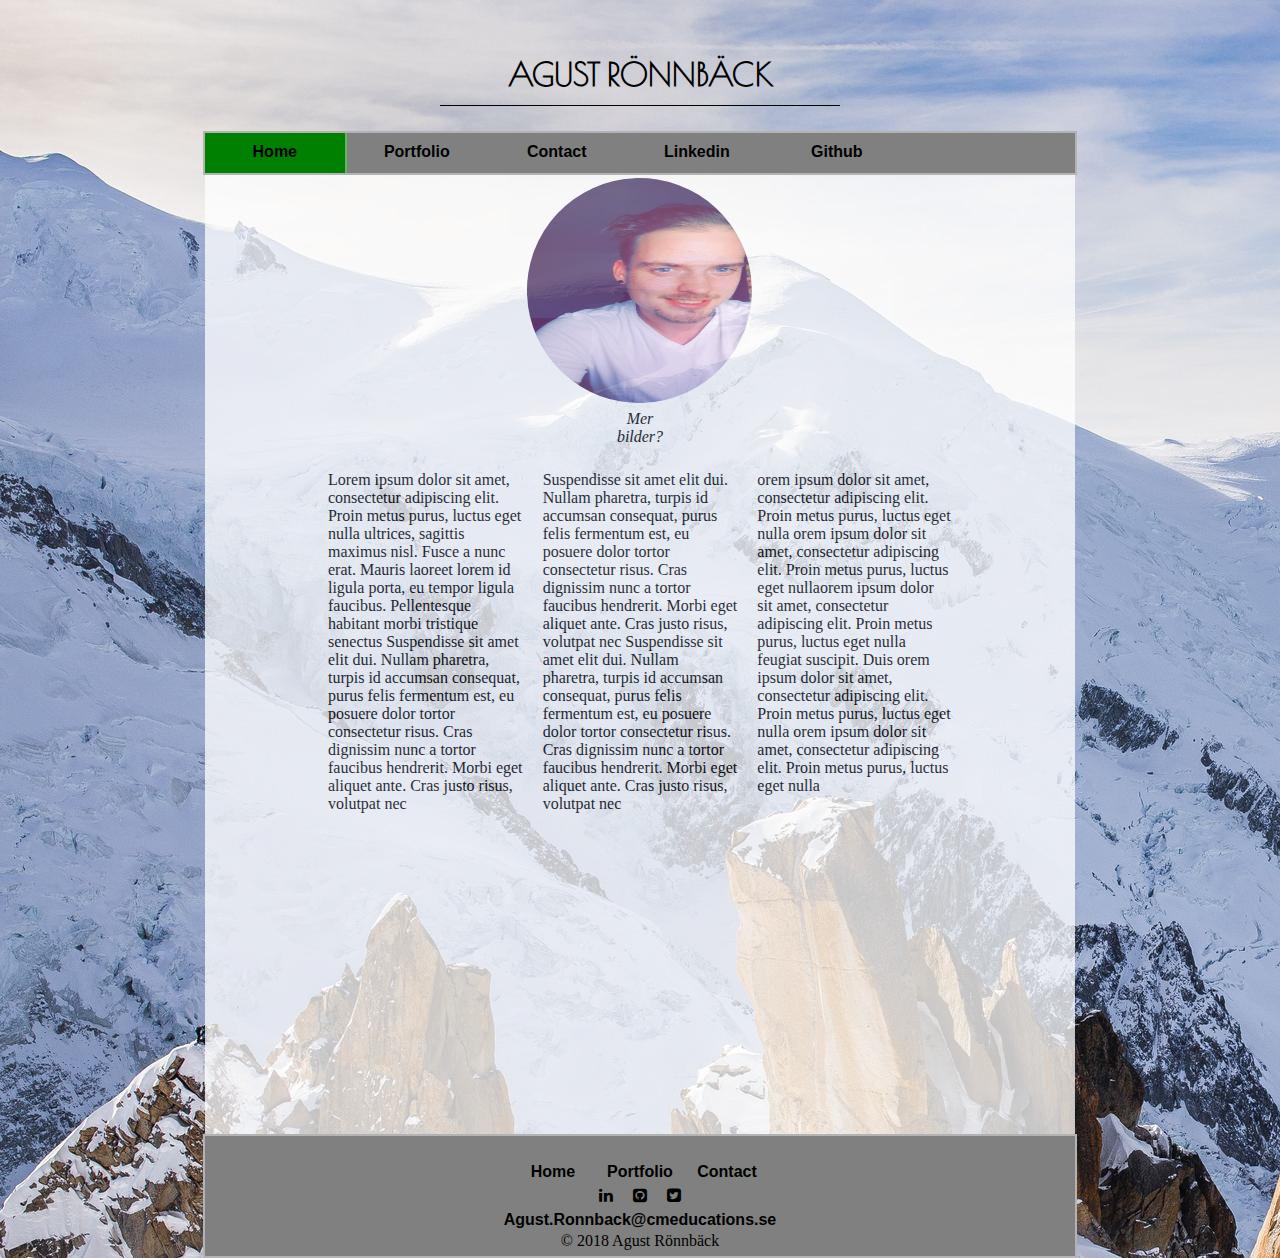
==== index.html @ 6e4edcbc "First commit." ====
<!DOCTYPE html>
<html>

<head>

    <title>Agusts hemsida</title>
    <meta charset="utf-8">
    <link href="https://fonts.googleapis.com/css?family=Poiret+One&display=swap" rel="stylesheet">
    <link rel="stylesheet" type="text/css" href="style.css">
    <link rel="stylesheet" href="https://cdnjs.cloudflare.com/ajax/libs/font-awesome/4.7.0/css/font-awesome.min.css">
</head>

<body>
    <div class="header">
        <div class="header-line">
            <h1 class="header-title">AGUST RÖNNBÄCK</h1>
        </div>

    </div>
    <div class="navbar">

        <div class="navlinks">
            <a href="index.html" class="divider divider active">Home</a>
            <a href="portfolio.html">Portfolio</a>
            <a href="contact.html">Contact</a>
            <a href="https://www.linkedin.com/in/agust-r%C3%B6nnb%C3%A4ck-869113196/" target="_blank">Linkedin</a>
            <a href="https://github.com/atosyao" target="_blank">Github</a>
        </div>

    </div>


    <div class="container">
        <div class="side-container">
            <div class="avatar-container">
                <img src="Avatar.jpg" class="avatar-img">
            </div>
            <div class="bio-container">
                <p>Mer bilder? </p>
            </div>
        </div>


        <div class="content-container">
            <p class="text1">

                Lorem ipsum dolor sit amet, consectetur adipiscing elit. Proin metus purus, luctus eget nulla ultrices,
                sagittis maximus nisl. Fusce a nunc erat. Mauris laoreet lorem id ligula porta, eu tempor ligula
                faucibus. Pellentesque habitant morbi tristique senectus
                Suspendisse sit amet elit dui. Nullam pharetra, turpis id accumsan consequat, purus felis fermentum est,
                eu posuere dolor tortor consectetur risus. Cras dignissim nunc a tortor faucibus hendrerit. Morbi eget
                aliquet ante. Cras justo risus, volutpat nec


            </p>
            <p class="text2">
                Suspendisse sit amet elit dui. Nullam pharetra, turpis id accumsan consequat, purus felis fermentum est,
                eu posuere dolor tortor consectetur risus. Cras dignissim nunc a tortor faucibus hendrerit. Morbi eget
                aliquet ante. Cras justo risus, volutpat nec
                Suspendisse sit amet elit dui. Nullam pharetra, turpis id accumsan consequat, purus felis fermentum est,
                eu posuere dolor tortor consectetur risus. Cras dignissim nunc a tortor faucibus hendrerit. Morbi eget
                aliquet ante. Cras justo risus, volutpat nec
            </p>
            <p class="text3">
                orem ipsum dolor sit amet, consectetur adipiscing elit. Proin metus purus, luctus eget nulla
                orem ipsum dolor sit amet, consectetur adipiscing elit. Proin metus purus, luctus eget nullaorem ipsum
                dolor sit amet, consectetur adipiscing elit. Proin metus purus, luctus eget nulla
                feugiat suscipit. Duis orem ipsum dolor sit amet, consectetur adipiscing elit. Proin metus purus, luctus
                eget nulla
                orem ipsum dolor sit amet, consectetur adipiscing elit. Proin metus purus, luctus eget nulla
            </p>

        </div>
    </div>

    </div>
</body>
<footer>
    <a href="index.html" class="footer-index">Home</a>
    <a href="portfolio.html" class="footer-portfolio">Portfolio</a>
    <a href="contact.html" class="footer-contact">Contact</a>
    <a href="" class="footer-twitter"><i class="fa fa-twitter-square"></i>
        <a href="https://www.linkedin.com/in/agust-r%C3%B6nnb%C3%A4ck-869113196/" class="footer-linkedin"
            target="_blank">
            <i class="fa fa-linkedin"></i>
            <a href="https://github.com/atosyao" class="footer-github" target="_blank">
            <i class="fa fa-github-square"></i>
                <a href="mailto:agust.ronnback@cmeducations.se" class="footer-email"
                    target="_blank">Agust.Ronnback@cmeducations.se</a>
                <span class="footer-copyright">© 2018 Agust Rönnbäck</span>

                </span>


</footer>


</html>
---- style.css ----
/* Colors 
#857DB1
#3B3176
#211858
*/

* {
  margin: 0;
  padding: 0;
}

.header {
  margin: 55px auto 0;
}

h1.header-title {
  font-family: "Poiret One", cursive;
  text-align: center;
}

.header-line {
  padding: 0 0 12px;
  width: 400px;
  margin: 0 auto 25px auto;
  border-bottom: 1px solid black;
}

.navbar {
  display: flex;
  justify-content: start;
  flex-flow: row wrap;
  flex-shrink: 2;
  border: 2px solid rgba(255, 255, 255, 0.4);
  background-color: gray;
  width: 68%;
  margin: auto;
}

.navlinks a {
  flex-basis: 400px;
  color: black;
  font-weight: bolder;
  font-family: Verdana, Geneva, Tahoma, sans-serif;
  font-size: 16px;
  width: 140px;
  height: 20px;
  float: left;
  text-decoration: none;
  margin: auto;
  display: block;
  text-align: center;
  padding: 10px 0;
}

a.navtext:hover {
  background-color: blanchedalmond;
}

.bio-container {
  text-align: center;
  margin: auto;
  width: 22%;
  font-style: italic;
}

.avatar-img {
  border: 3px solid rgba(255, 255, 255);
  border-radius: 50%;
  width: 25vh;
  height: 25vh;
}

.avatar-container {
  transform: rotate(-2deg);
  left: 10px;
  margin: auto;
}

/* FLEXXXXXXXXXXXXXXXXXXARRRRRRRRRR */

body {
  background-color: 3B3176;
  background-image: url("cool-background.png")
 }

a.divider {
  border-right: 2px solid rgba(255, 255, 255, 0.4);
}

a.active {
  background-color: green;
}

.container {
  display: flex;
  flex-flow: row wrap;
  justify-content: space-around;
  margin: auto;
  width: 68%;
  background-color:white;
  opacity: 0.75;
}

.content-container {
  min-height: 43em;
  display: grid;
  grid-template-columns: 1fr 1fr 1fr;
  grid-template-rows: 1fr 1fr 1fr;
  width: 74%;
}

.text1 {
  color: black;
  margin: 25px 10px;
  grid-column-start: 1;
  grid-column-end: 2;
  grid-row-start: 1;
  grid-row-end: 4;
  justify-self: stretch;
}

.text2 {
  color: black;
  margin: 25px 10px;
  grid-column-start: 2;
  grid-column-end: 3;
  grid-row-start: 1;
  grid-row-end: 4;
  justify-self: stretch;
}

.text3 {
  color: black;
  margin: 25px 10px;
  grid-column-start: 3;
  grid-column-end: 4;
  grid-row-start: 1;
  grid-row-end: 4;
  justify-self: stretch;
}

.email-img {
  border: 3px solid rgba(255, 255, 255);
  border-radius: 50%;
  width: 25vh;
  height: 25vh;
  grid-area: 1 / 2 / 3 / 3;
  margin-top: 10px;
  justify-self: center;
}

.github-img {
  border: 3px solid rgba(255, 255, 255);
  border-radius: 50%;
  width: 25vh;
  height: 25vh;
  grid-area: 3 / 2 / 3 / 2;
  justify-self: center;
}

.linkedin-img {
  border: 3px solid rgba(255, 255, 255);
  border-radius: 50%;
  width: 25vh;
  height: 25vh;
  grid-area: 2 / 2 / 3 / 2;
  margin-bottom: 10px;
  justify-self: center;
}

.footer-container {
  min-height: 10vh;
}

footer {
  display: grid;
  grid-template-columns: 1fr 10% 10% 10% 1fr;
  grid-template-rows: 1fr 1fr 1fr 1fr 1fr;
  border: 2px solid rgba(255, 255, 255, 0.4);
  width: 68%;
  min-height: 50px;
  background-color: gray;
  margin: auto;
}

footer a {
  text-decoration: none;
  color: black;
  font-weight: bolder;
  font-family: Verdana, Geneva, Tahoma, sans-serif;
  margin: 3px;
}

.footer-index {
  grid-area: 2 / 2 / 2 / 3;
  justify-self: center;
}

.footer-portfolio {
  grid-area: 2 / 3 / 2 / 3;
  justify-self: center;
}

.footer-contact {
  grid-area: 2 / 4 / 2 / 5;
  justify-self: center;
}

.footer-linkedin {
  grid-area: 3 / 3 / 3 / 3;
  justify-self: start;
}

.footer-github {
  grid-area: 3 / 3 / 3 / 3;
  justify-self: center;
}

.footer-twitter {
  grid-area: 3 / 3 / 3 / 4;
  justify-self: end;
}

.footer-copyright {
  grid-area: 5 / 2 / 5 / 5;
  justify-self: center;
}

.footer-email {
  grid-area: 4 / 2 / 4 / 5;
  justify-self: center;
}
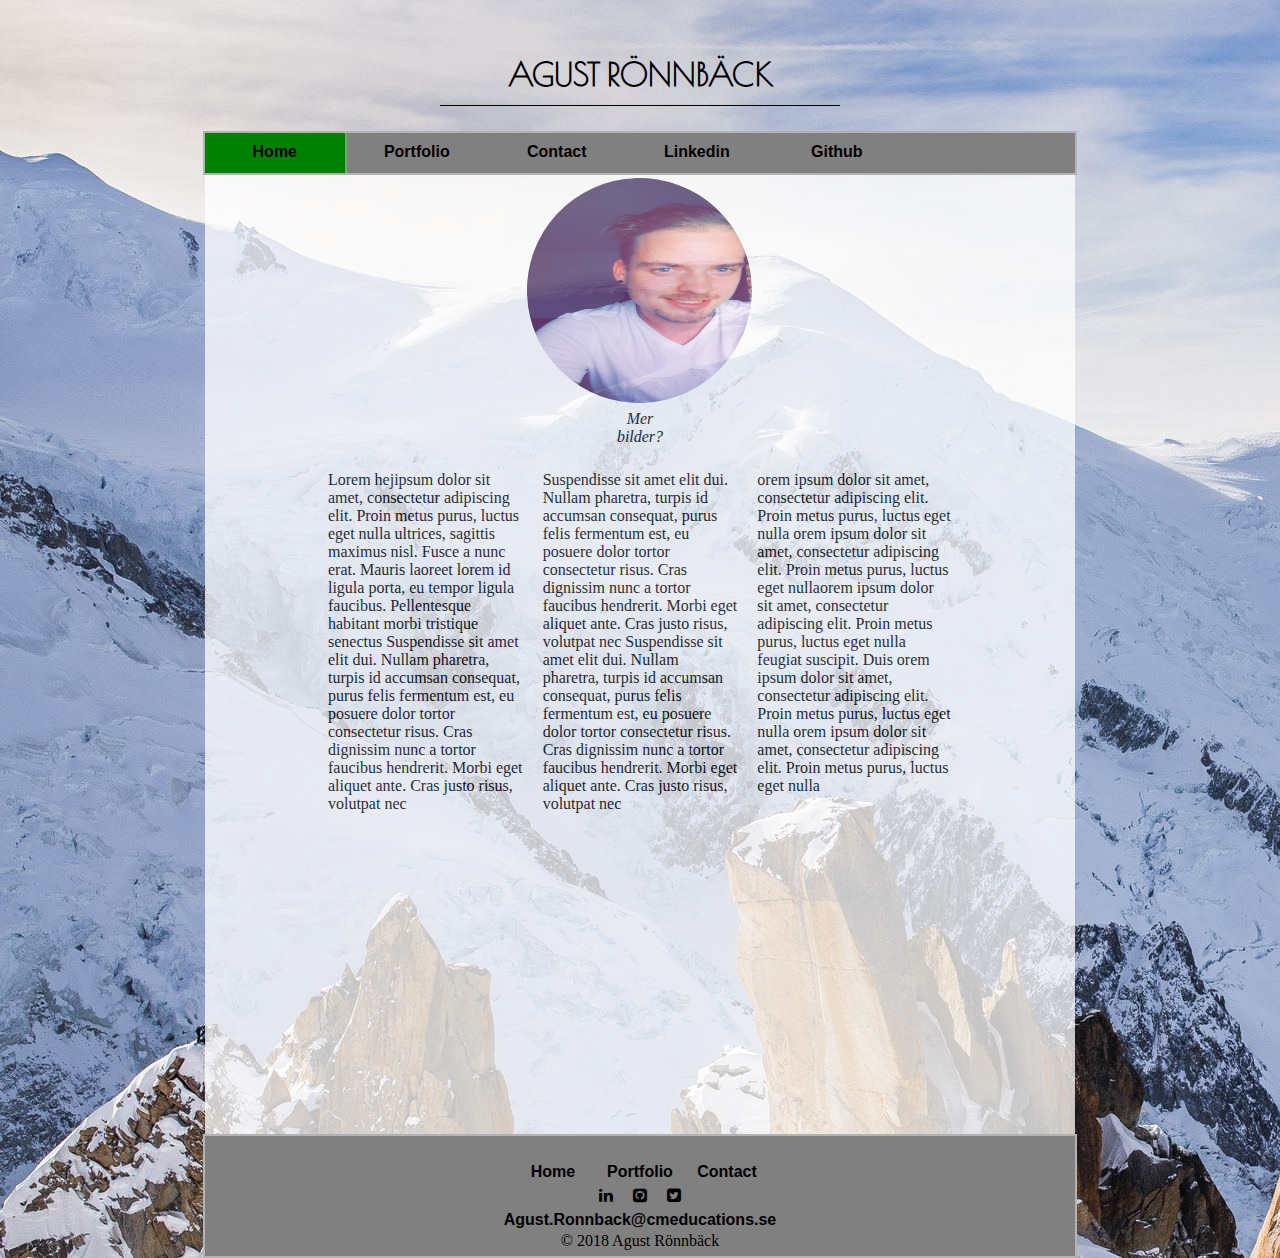
==== commit d9c16204: "sick edit" ====
--- a/index.html
+++ b/index.html
@@ -44,7 +44,7 @@
         <div class="content-container">
             <p class="text1">
 
-                Lorem ipsum dolor sit amet, consectetur adipiscing elit. Proin metus purus, luctus eget nulla ultrices,
+                Lorem hejipsum dolor sit amet, consectetur adipiscing elit. Proin metus purus, luctus eget nulla ultrices,
                 sagittis maximus nisl. Fusce a nunc erat. Mauris laoreet lorem id ligula porta, eu tempor ligula
                 faucibus. Pellentesque habitant morbi tristique senectus
                 Suspendisse sit amet elit dui. Nullam pharetra, turpis id accumsan consequat, purus felis fermentum est,
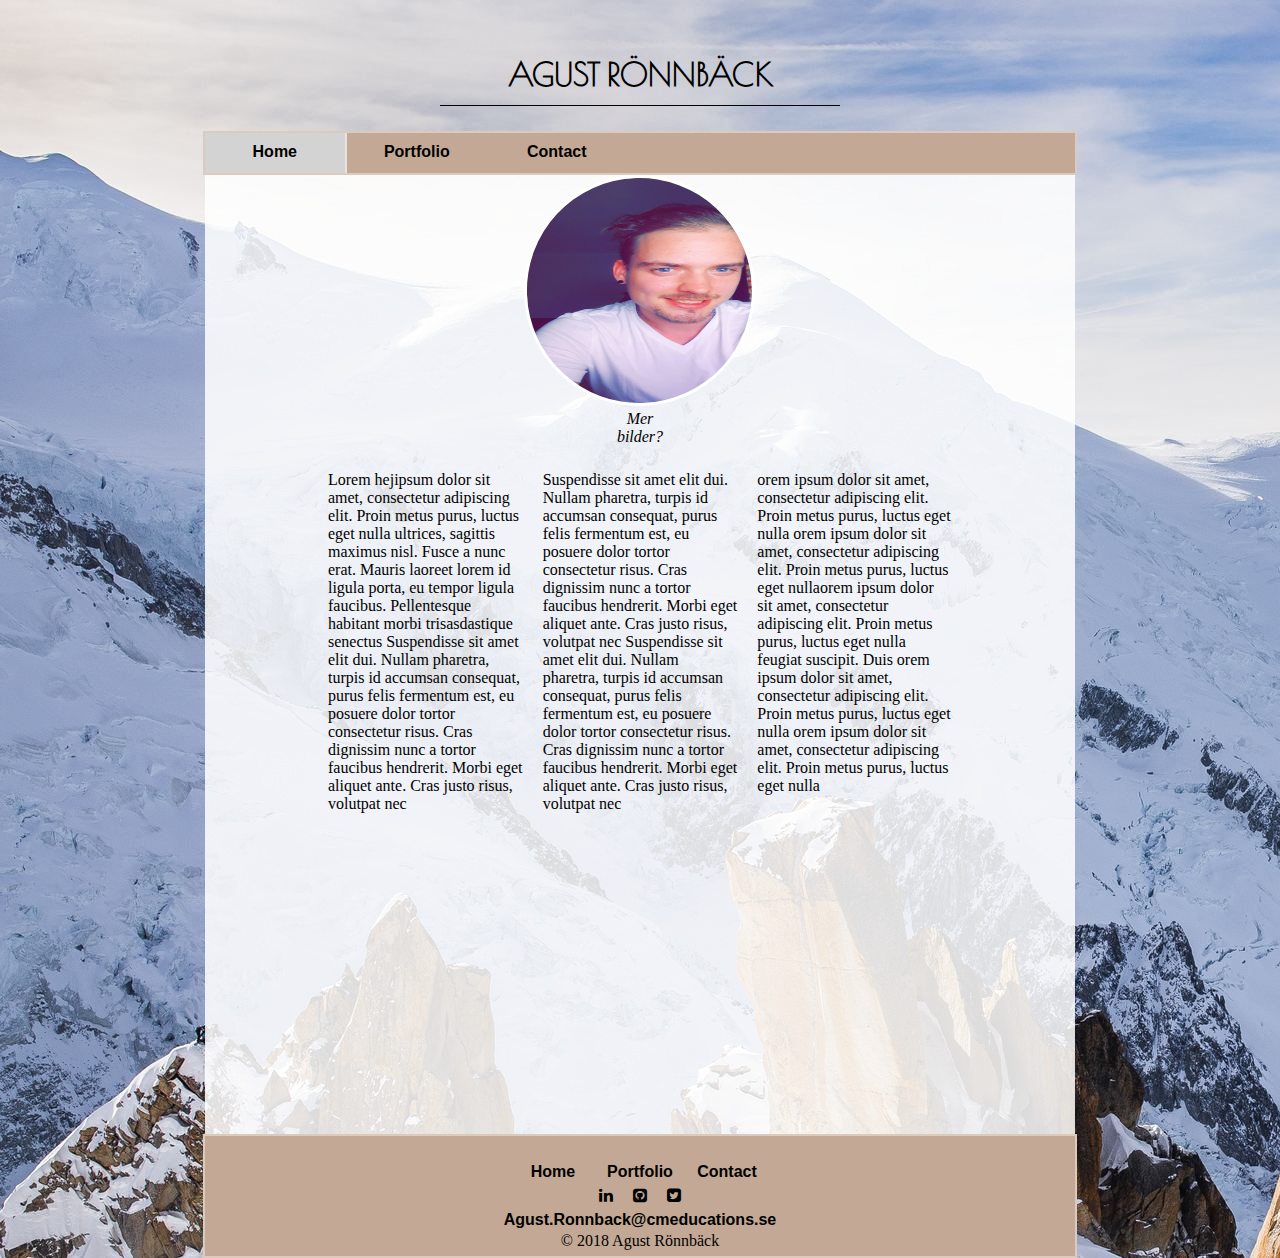
==== commit 4d416d47: "progress" ====
--- a/index.html
+++ b/index.html
@@ -23,8 +23,8 @@
             <a href="index.html" class="divider divider active">Home</a>
             <a href="portfolio.html">Portfolio</a>
             <a href="contact.html">Contact</a>
-            <a href="https://www.linkedin.com/in/agust-r%C3%B6nnb%C3%A4ck-869113196/" target="_blank">Linkedin</a>
-            <a href="https://github.com/atosyao" target="_blank">Github</a>
+            <!-- <a href="https://www.linkedin.com/in/agust-r%C3%B6nnb%C3%A4ck-869113196/" target="_blank">Linkedin</a>
+            <a href="https://github.com/atosyao" target="_blank">Github</a> -->
         </div>
 
     </div>
@@ -46,7 +46,7 @@
 
                 Lorem hejipsum dolor sit amet, consectetur adipiscing elit. Proin metus purus, luctus eget nulla ultrices,
                 sagittis maximus nisl. Fusce a nunc erat. Mauris laoreet lorem id ligula porta, eu tempor ligula
-                faucibus. Pellentesque habitant morbi tristique senectus
+                faucibus. Pellentesque habitant morbi trisasdastique senectus
                 Suspendisse sit amet elit dui. Nullam pharetra, turpis id accumsan consequat, purus felis fermentum est,
                 eu posuere dolor tortor consectetur risus. Cras dignissim nunc a tortor faucibus hendrerit. Morbi eget
                 aliquet ante. Cras justo risus, volutpat nec
--- a/style.css
+++ b/style.css
@@ -31,7 +31,7 @@
   flex-flow: row wrap;
   flex-shrink: 2;
   border: 2px solid rgba(255, 255, 255, 0.4);
-  background-color: gray;
+  background-color: #C3A995;
   width: 68%;
   margin: auto;
 }
@@ -76,10 +76,10 @@
   margin: auto;
 }
 
-/* FLEXXXXXXXXXXXXXXXXXXARRRRRRRRRR */
+/* FLEXXXXXXXXXXXXXXXXXARRRRRRRRRR */
 
 body {
-  background-color: 3B3176;
+  background-color: #3B3176;
   background-image: url("cool-background.png")
  }
 
@@ -88,7 +88,7 @@
 }
 
 a.active {
-  background-color: green;
+  background-color: lightgray;
 }
 
 .container {
@@ -97,8 +97,7 @@
   justify-content: space-around;
   margin: auto;
   width: 68%;
-  background-color:white;
-  opacity: 0.75;
+  background-color: rgba(255, 255, 255, 0.85)
 }
 
 .content-container {
@@ -179,7 +178,7 @@
   border: 2px solid rgba(255, 255, 255, 0.4);
   width: 68%;
   min-height: 50px;
-  background-color: gray;
+  background-color: #C3A995;
   margin: auto;
 }
 
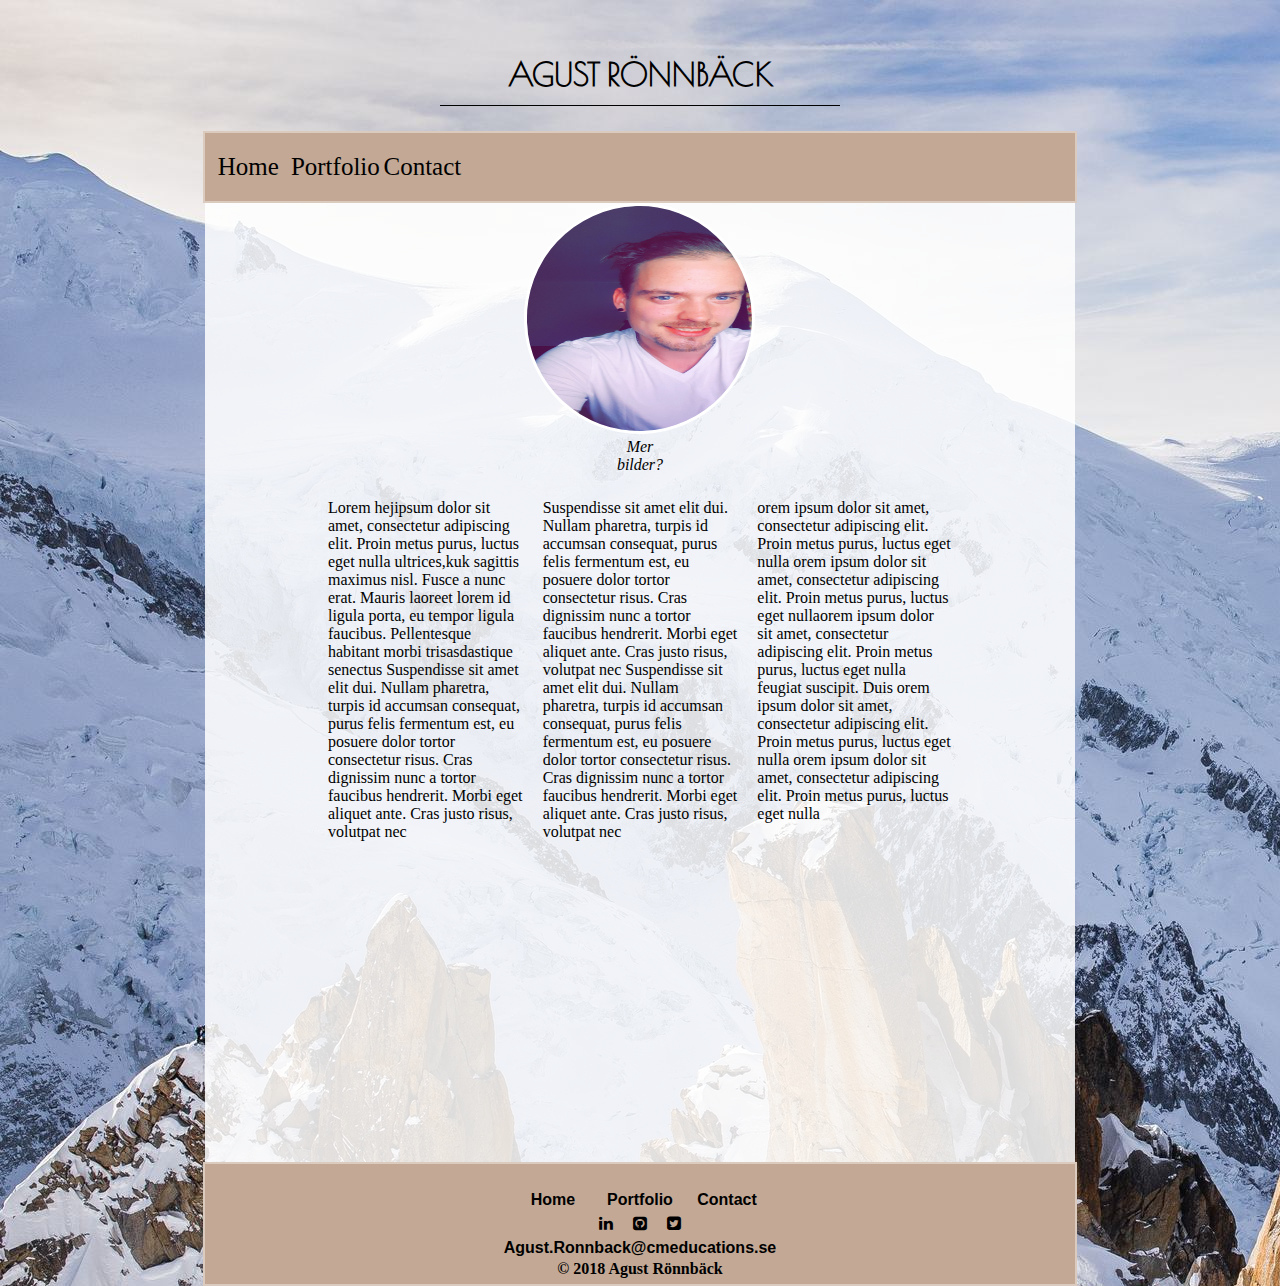
==== commit e50704fe: "grid-navbar" ====
--- a/index.html
+++ b/index.html
@@ -4,7 +4,8 @@
 <head>
 
     <title>Agusts hemsida</title>
-    <meta charset="utf-8">
+    
+    <meta charset="utf-8" content="width=device-width, initial-scale=1.0" name="viewport">
     <link href="https://fonts.googleapis.com/css?family=Poiret+One&display=swap" rel="stylesheet">
     <link rel="stylesheet" type="text/css" href="style.css">
     <link rel="stylesheet" href="https://cdnjs.cloudflare.com/ajax/libs/font-awesome/4.7.0/css/font-awesome.min.css">
@@ -18,15 +19,9 @@
 
     </div>
     <div class="navbar">
-
-        <div class="navlinks">
-            <a href="index.html" class="divider divider active">Home</a>
+            <a href="index.html" class="divider active">Home</a>
             <a href="portfolio.html">Portfolio</a>
             <a href="contact.html">Contact</a>
-            <!-- <a href="https://www.linkedin.com/in/agust-r%C3%B6nnb%C3%A4ck-869113196/" target="_blank">Linkedin</a>
-            <a href="https://github.com/atosyao" target="_blank">Github</a> -->
-        </div>
-
     </div>
 
 
@@ -44,7 +39,8 @@
         <div class="content-container">
             <p class="text1">
 
-                Lorem hejipsum dolor sit amet, consectetur adipiscing elit. Proin metus purus, luctus eget nulla ultrices,
+                Lorem hejipsum dolor sit amet, consectetur adipiscing elit. Proin metus purus, luctus eget nulla
+                ultrices,kuk
                 sagittis maximus nisl. Fusce a nunc erat. Mauris laoreet lorem id ligula porta, eu tempor ligula
                 faucibus. Pellentesque habitant morbi trisasdastique senectus
                 Suspendisse sit amet elit dui. Nullam pharetra, turpis id accumsan consequat, purus felis fermentum est,
@@ -84,14 +80,10 @@
             target="_blank">
             <i class="fa fa-linkedin"></i>
             <a href="https://github.com/atosyao" class="footer-github" target="_blank">
-            <i class="fa fa-github-square"></i>
+                <i class="fa fa-github-square"></i>
                 <a href="mailto:agust.ronnback@cmeducations.se" class="footer-email"
                     target="_blank">Agust.Ronnback@cmeducations.se</a>
-                <span class="footer-copyright">© 2018 Agust Rönnbäck</span>
-
-                </span>
-
-
+                <span class="footer-copyright" style="font-weight: bolder;">© 2018 Agust Rönnbäck</span>
 </footer>
 
 
--- a/style.css
+++ b/style.css
@@ -26,34 +26,25 @@
 }
 
 .navbar {
-  display: flex;
-  justify-content: start;
-  flex-flow: row wrap;
-  flex-shrink: 2;
+  display: grid;
+  grid-template-columns: 10% 10% 10% 1fr;
   border: 2px solid rgba(255, 255, 255, 0.4);
   background-color: #C3A995;
   width: 68%;
   margin: auto;
-}
-
-.navlinks a {
-  flex-basis: 400px;
-  color: black;
-  font-weight: bolder;
-  font-family: Verdana, Geneva, Tahoma, sans-serif;
-  font-size: 16px;
-  width: 140px;
-  height: 20px;
-  float: left;
+  padding: 20px 0;
+}
+
+.navbar a{
   text-decoration: none;
-  margin: auto;
-  display: block;
-  text-align: center;
-  padding: 10px 0;
-}
-
-a.navtext:hover {
-  background-color: blanchedalmond;
+  font-size: 25px;
+  color: black;
+  justify-self: center;
+  
+}
+
+.navbar a:hover {
+  color: blanchedalmond;
 }
 
 .bio-container {
@@ -62,6 +53,7 @@
   width: 22%;
   font-style: italic;
 }
+
 
 .avatar-img {
   border: 3px solid rgba(255, 255, 255);
@@ -83,13 +75,14 @@
   background-image: url("cool-background.png")
  }
 
-a.divider {
+/* a.divider {
   border-right: 2px solid rgba(255, 255, 255, 0.4);
 }
 
 a.active {
   background-color: lightgray;
-}
+  
+} */
 
 .container {
   display: flex;
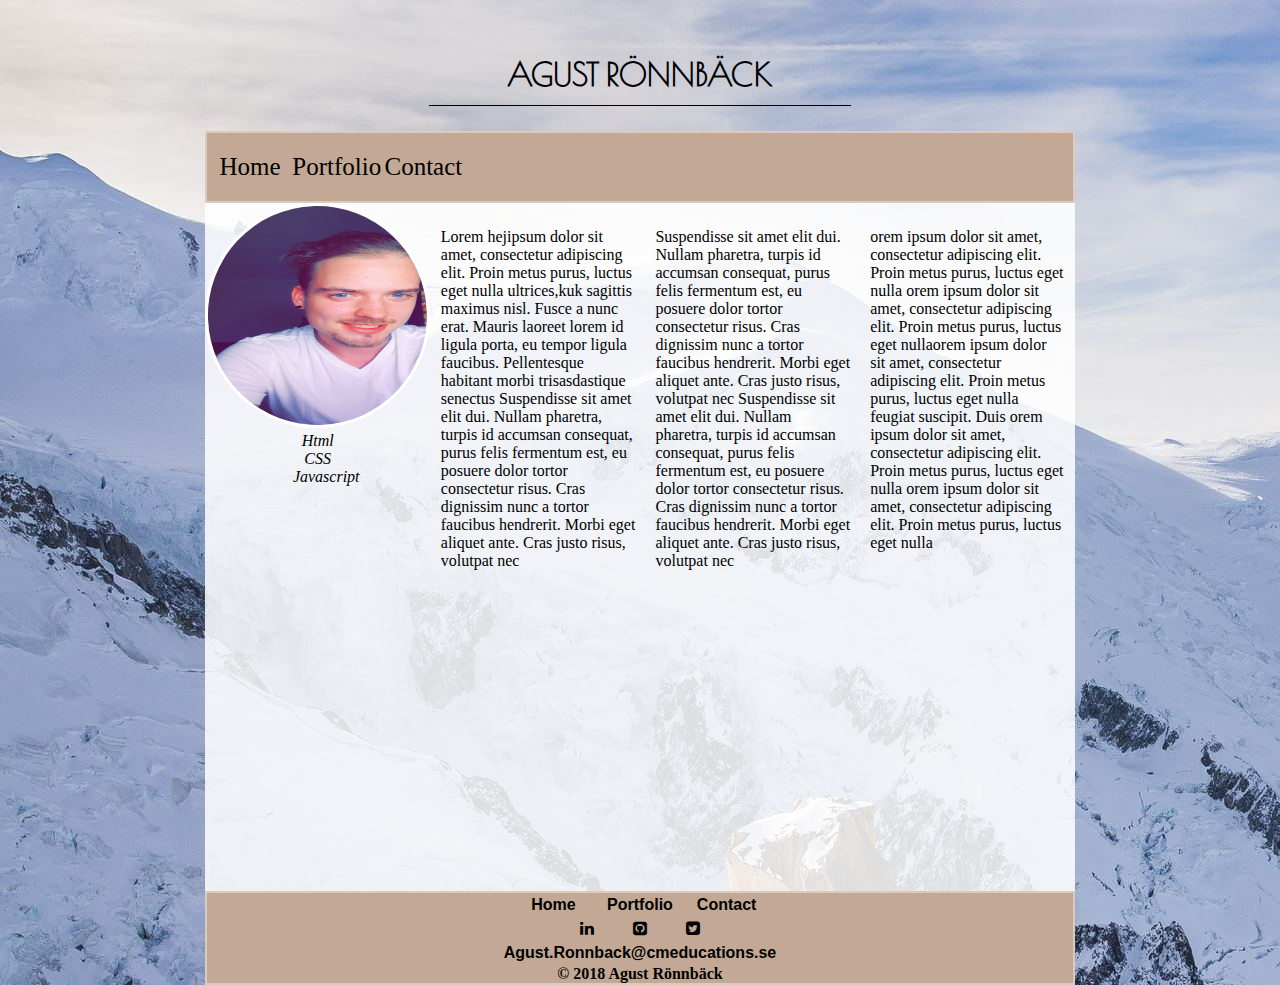
==== commit e7a57ae2: "skillz" ====
--- a/index.html
+++ b/index.html
@@ -4,7 +4,7 @@
 <head>
 
     <title>Agusts hemsida</title>
-    
+
     <meta charset="utf-8" content="width=device-width, initial-scale=1.0" name="viewport">
     <link href="https://fonts.googleapis.com/css?family=Poiret+One&display=swap" rel="stylesheet">
     <link rel="stylesheet" type="text/css" href="style.css">
@@ -19,9 +19,9 @@
 
     </div>
     <div class="navbar">
-            <a href="index.html" class="divider active">Home</a>
-            <a href="portfolio.html">Portfolio</a>
-            <a href="contact.html">Contact</a>
+        <a href="index.html" class="divider active">Home</a>
+        <a href="portfolio.html">Portfolio</a>
+        <a href="contact.html">Contact</a>
     </div>
 
 
@@ -31,7 +31,9 @@
                 <img src="Avatar.jpg" class="avatar-img">
             </div>
             <div class="bio-container">
-                <p>Mer bilder? </p>
+                <p>Html</p>
+                <p>CSS</p>
+                <p>Javascript</p>
             </div>
         </div>
 
--- a/style.css
+++ b/style.css
@@ -7,6 +7,9 @@
 * {
   margin: 0;
   padding: 0;
+  box-sizing: border-box;
+  -moz-box-sizing: border-box;
+  -webkit-box-sizing: border-box;  
 }
 
 .header {
@@ -20,7 +23,7 @@
 
 .header-line {
   padding: 0 0 12px;
-  width: 400px;
+  max-width: 33%;
   margin: 0 auto 25px auto;
   border-bottom: 1px solid black;
 }
@@ -29,18 +32,17 @@
   display: grid;
   grid-template-columns: 10% 10% 10% 1fr;
   border: 2px solid rgba(255, 255, 255, 0.4);
-  background-color: #C3A995;
+  background-color: #c3a995;
   width: 68%;
   margin: auto;
   padding: 20px 0;
 }
 
-.navbar a{
+.navbar a {
   text-decoration: none;
   font-size: 25px;
   color: black;
   justify-self: center;
-  
 }
 
 .navbar a:hover {
@@ -53,7 +55,6 @@
   width: 22%;
   font-style: italic;
 }
-
 
 .avatar-img {
   border: 3px solid rgba(255, 255, 255);
@@ -71,9 +72,9 @@
 /* FLEXXXXXXXXXXXXXXXXXARRRRRRRRRR */
 
 body {
-  background-color: #3B3176;
-  background-image: url("cool-background.png")
- }
+  background-color: #3b3176;
+  background-image: url("cool-background.png");
+}
 
 /* a.divider {
   border-right: 2px solid rgba(255, 255, 255, 0.4);
@@ -90,7 +91,7 @@
   justify-content: space-around;
   margin: auto;
   width: 68%;
-  background-color: rgba(255, 255, 255, 0.85)
+  background-color: rgba(255, 255, 255, 0.85);
 }
 
 .content-container {
@@ -130,6 +131,9 @@
   grid-row-end: 4;
   justify-self: stretch;
 }
+.portfolio-placeholder{
+  justify-self: center;
+}
 
 .email-img {
   border: 3px solid rgba(255, 255, 255);
@@ -166,12 +170,16 @@
 
 footer {
   display: grid;
-  grid-template-columns: 1fr 10% 10% 10% 1fr;
-  grid-template-rows: 1fr 1fr 1fr 1fr 1fr;
+  grid-template-areas:
+  '. home portfolio contact .'
+  '. linkedin github twitter .'
+  '. email email email .'
+  '. copyright copyright copyright   .' ;
+   grid-template-columns: 1fr 10% 10% 10% 1fr;
   border: 2px solid rgba(255, 255, 255, 0.4);
   width: 68%;
   min-height: 50px;
-  background-color: #C3A995;
+  background-color: #c3a995;
   margin: auto;
 }
 
@@ -184,41 +192,66 @@
 }
 
 .footer-index {
-  grid-area: 2 / 2 / 2 / 3;
+  grid-area: home;
   justify-self: center;
 }
 
 .footer-portfolio {
-  grid-area: 2 / 3 / 2 / 3;
+  grid-area: portfolio;
   justify-self: center;
 }
 
 .footer-contact {
-  grid-area: 2 / 4 / 2 / 5;
+  grid-area: contact;
   justify-self: center;
 }
 
 .footer-linkedin {
-  grid-area: 3 / 3 / 3 / 3;
-  justify-self: start;
+  grid-area: linkedin;
+  justify-self: self-end;
 }
 
 .footer-github {
-  grid-area: 3 / 3 / 3 / 3;
+  grid-area: github;
   justify-self: center;
 }
 
 .footer-twitter {
-  grid-area: 3 / 3 / 3 / 4;
-  justify-self: end;
+  grid-area: twitter;
+  justify-self: left;
 }
 
 .footer-copyright {
-  grid-area: 5 / 2 / 5 / 5;
+  grid-area: copyright;
   justify-self: center;
 }
 
 .footer-email {
-  grid-area: 4 / 2 / 4 / 5;
-  justify-self: center;
-}+  grid-area: email;
+  justify-self: center;
+}
+@media screen and (max-width: 768px) {
+  .header-line{
+    max-width: 90%;
+  }
+  .content-container {
+    width: 100%;
+  }
+  .container {
+    width: 100%;
+  }
+  footer {
+    width: 100%;
+    grid-template-columns: 1fr 25% 25% 25% 1fr;
+    /* grid-template-areas:
+    ' home portfolio contact'
+    ' linkedin github twitter'
+    ' email email email'
+    ' copyright copyright copyright' ; */
+  }
+  .navbar {
+    grid-template-columns: 33% 33% 33%;
+    width: 100%;
+  }
+
+}
